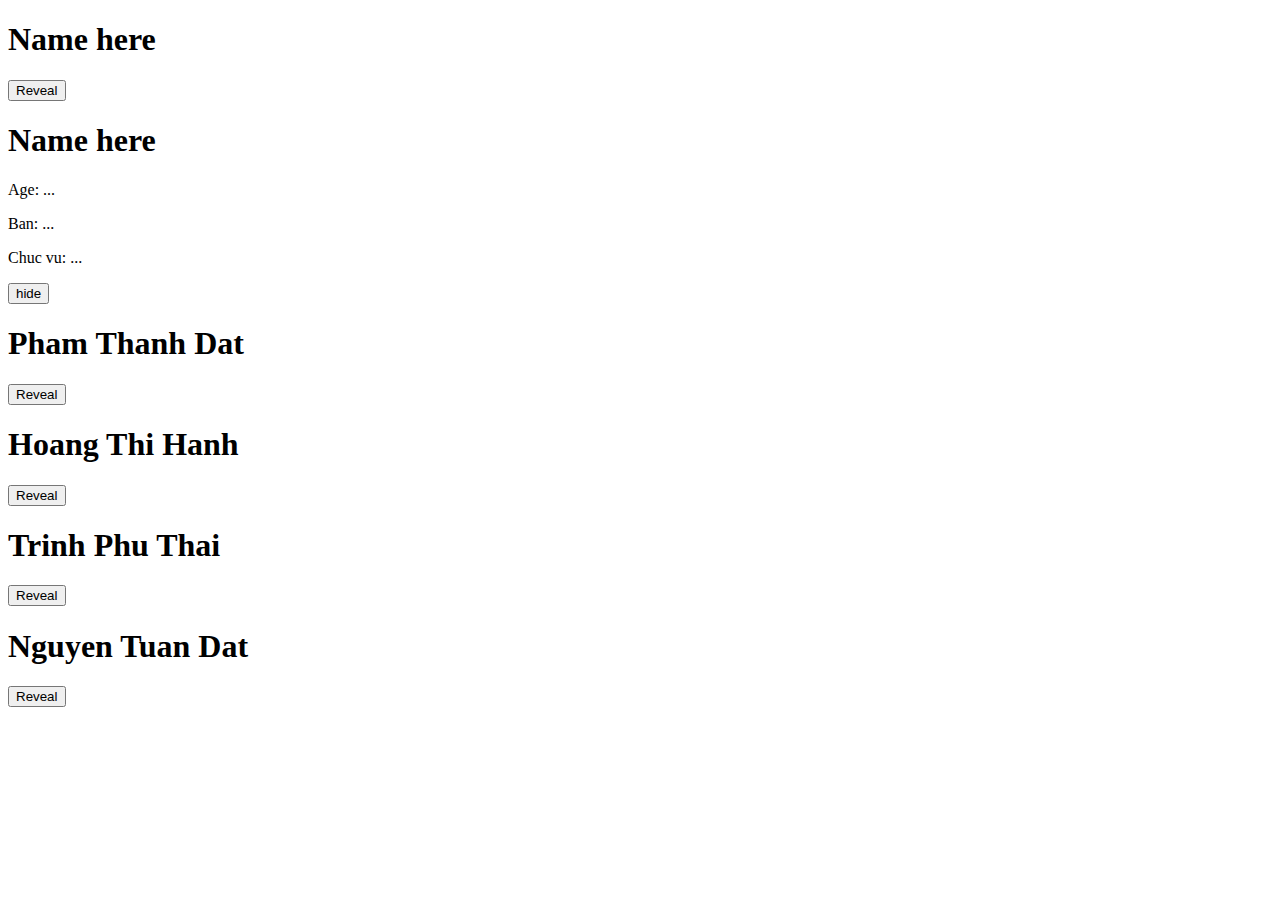
==== hw/ex2.html @ e3e1046e "nop bai" ====
<!DOCTYPE html>
<html lang="en">

<head>
	<meta charset="UTF-8" />
	<meta name="viewport" content="width=device-width, initial-scale=1.0" />
	<title>Document</title>
</head>

<body>
	<div class="container" id="egg-1">
		<h1 class="egg-name">Name here</h1>
		<button class="egg-btn">Reveal</button>
	</div>
	<div class="container" id="egg-1">
		<h1 class="egg-name">Name here</h1>
		<div class="egg-inf">
			<p class="egg-age">Age: ...</p>
			<p class="egg-ban">Ban: ...</p>
			<p class="egg-role">Chuc vu: ...</p>
		</div>
		<button class="egg-btn">hide</button>
	</div>
</body>
<script>
	const data = {
		1: {
			name: "Pham Thanh Dat",
			birthdate: new Date('2004-17-09'),  // An : Month cannot be greater than 12
			ban: "giao duc",
		},
		2: {
			name: "Hoang Thi Hanh",
			birthdate: new Date('2005-01-01'),
			ban: "truyen thong",
		},
		3: {
			name: "Trinh Phu Thai",
			birthdate: new Date('2005-01-01'),
			ban: "truyen thong + giao duc",
		},
		4: {
			name: "Nguyen Tuan Dat",
			birthdate: new Date('2004-01-01'),
			ban: "giao duc",
			"chuc vu": "chu nhiem",
		},
	};

	// Hàm này lấy input là data như trên và thực hiện thêm một thẻ div có id là egg-{id} và class container vào body của DOM
	// Thể div egg-{id} chỉ chứa name của một thành viên (trong the h1 class egg-name) và một nút reveal (the button class egg-btn)
	// Khi ấn nút reveal thì text của nút reveal chuyển thành hide và hiển thị các thông tin khác của member
	// Khi ấn nút hide thì quay lại trạng thái ban đầu
	// Nếu không có "chuc vu" thì trả ra "thanh vien"
	// Age tính toán theo birthdate
	// Mở file html này ra nhìn 2 thẻ div bên trên để hiểu nha!!!

	// Có thể tách ra nhiều hàm con
	// Submit tất cả code trong 1 file .html
	function age(birthdate) {
		const today = new Date();
		thisYear = today.getFullYear();
		birthYear = birthdate.getFullYear();
		console.log(birthdate);
		return thisYear - birthYear;
	}
	function addMemberCard(memberData) {
		const container = document.createElement('div');
		container.id = `egg-${memberData.id}`;
		container.classList.add('container');

		const name = document.createElement('h1');
		name.classList.add('egg-name');
		name.innerText = memberData.name;
		container.appendChild(name);

		const button = document.createElement('button');
		button.classList.add('egg-btn');
		button.innerText = 'Reveal';
		button.onclick = function () {
			if (button.innerText === 'Reveal') {
				const inf = document.createElement('div');
				inf.classList.add('egg-inf');

				const ageElem = document.createElement('p');
				ageElem.classList.add('egg-age');
				ageElem.innerText = `Age: ${age(memberData.birthdate)}`;
				inf.appendChild(ageElem);

				const ban = document.createElement('p');
				ban.classList.add('egg-ban');
				ban.innerText = `Ban: ${memberData.ban}`;
				inf.appendChild(ban);

				const role = document.createElement('p');
				role.classList.add('egg-role');
				role.innerText = `Chuc vu: ${memberData['chuc vu'] || 'thanh vien'}`;
				inf.appendChild(role);

				container.appendChild(inf);
				button.innerText = 'Hide';
			} else {
				const inf = container.querySelector('.egg-inf');
				if (inf) {
					inf.remove();
				}
				button.innerText = 'Reveal';
			}
		};
		container.appendChild(button);
		document.body.appendChild(container);
	}
	window.onload = function () {
		for (const id in data) {
			const memberData = {id, ...data[id]};
			addMemberCard(memberData);
		}
	}
</script>

</html>
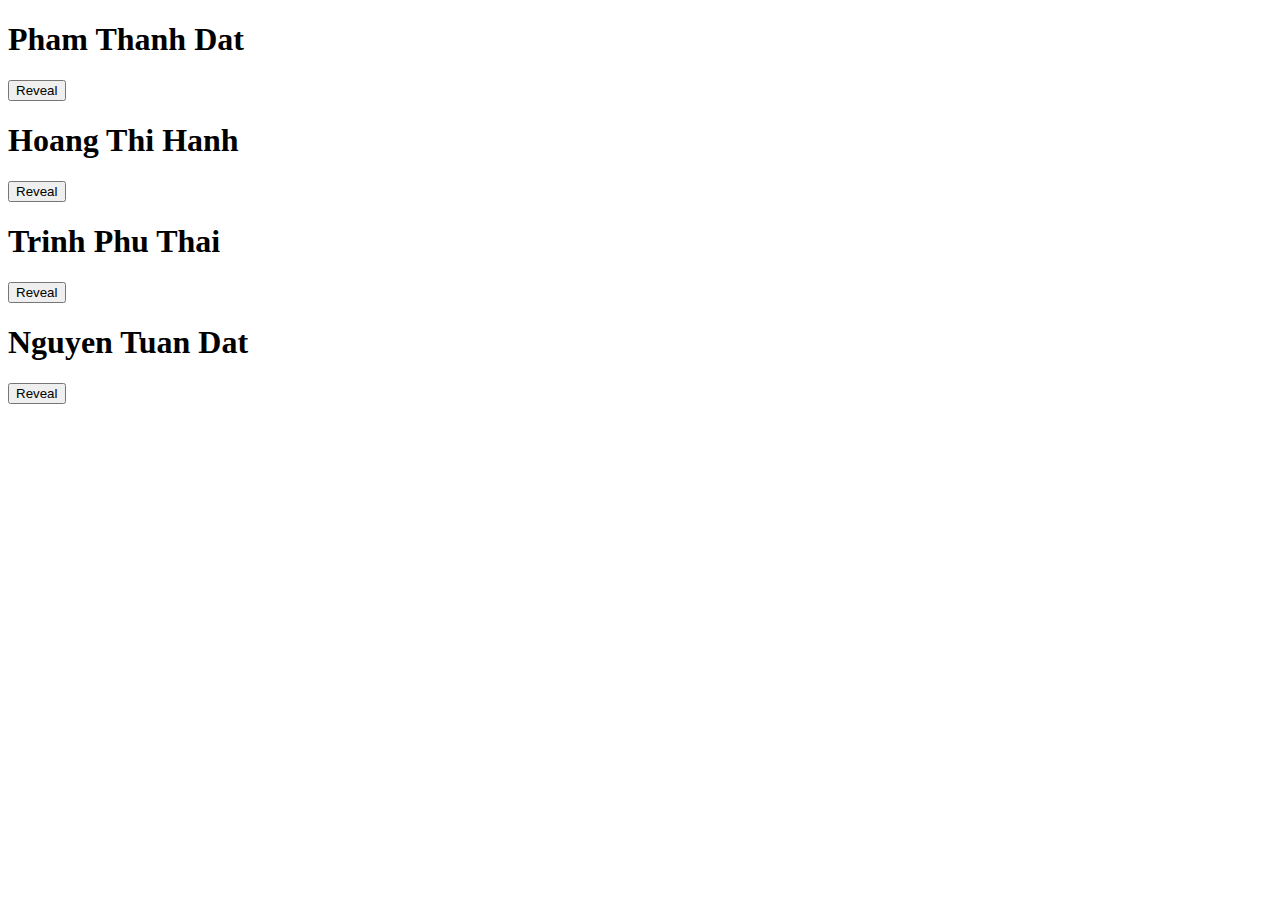
==== commit fa7c6988: "Merge 6a0b0a2d317d524ab75cbffa181f11afa6d1869e into c871e6f9539d0381883f871657c2960748d5ff2a" ====
--- a/hw/ex2.html
+++ b/hw/ex2.html
@@ -1,121 +1,124 @@
 <!DOCTYPE html>
 <html lang="en">
+  <head>
+    <meta charset="UTF-8" />
+    <meta name="viewport" content="width=device-width, initial-scale=1.0" />
+    <title>Document</title>
+  </head>
+  <body>
+    <!-- <div class="container not-reveal" id="egg-1">
+      <h1 class="egg-name">Name here</h1>
+      <button class="egg-btn">Reveal</button>
+    </div>
+    <div class="container reveal" id="egg-1">
+      <h1 class="egg-name">Name here</h1>
+      <div class="egg-inf">
+        <p class="egg-age">Age: ...</p>
+        <p class="egg-ban">Ban: ...</p>
+        <p class="egg-role">Chuc vu: ...</p>
+      </div>
+      <button class="egg-btn">hide</button>
+    </div> -->
+  </body>
 
-<head>
-	<meta charset="UTF-8" />
-	<meta name="viewport" content="width=device-width, initial-scale=1.0" />
-	<title>Document</title>
-</head>
+  <script>
+    const data = {
+      1: {
+        name: "Pham Thanh Dat",
+        birthdate: new Date('2004-09-17'),
+        ban: "giao duc",
+      },
+      2: {
+        name: "Hoang Thi Hanh",
+        birthdate: new Date('2005-01-01'),
+        ban: "truyen thong",
+      },
+      3: {
+        name: "Trinh Phu Thai",
+        birthdate: new Date('2005-01-01'),
+        ban: "truyen thong + giao duc",
+      },
+      4: {
+        name: "Nguyen Tuan Dat",
+        birthdate: new Date('2004-01-01'),
+        ban: "giao duc",
+        "chuc vu": "chu nhiem",
+      },
+    };
+    // Hàm này lấy input là data như trên và thực hiện thêm một thẻ div có id là egg-{id} và class container vào body của DOM
+    // Thể div egg-{1} chỉ chứa name của một thành viên (trong the h1 class egg-name) và một nút reveal (the button class egg-btn)
+    // Khi ấn nút reveal thì text của nút reveal chuyển thành hide và hiển thị các thông tin khác của member
+    // Khi ấn nút hide thì quay lại trạng thái ban đầu
+    // Nếu không có "chuc vu" thì trả ra "thanh vien"
+    // Age tính toán theo birthdate
+    // Mở file html này ra nhìn 2 thẻ div bên trên để hiểu nha!!!
 
-<body>
-	<div class="container" id="egg-1">
-		<h1 class="egg-name">Name here</h1>
-		<button class="egg-btn">Reveal</button>
-	</div>
-	<div class="container" id="egg-1">
-		<h1 class="egg-name">Name here</h1>
-		<div class="egg-inf">
-			<p class="egg-age">Age: ...</p>
-			<p class="egg-ban">Ban: ...</p>
-			<p class="egg-role">Chuc vu: ...</p>
-		</div>
-		<button class="egg-btn">hide</button>
-	</div>
-</body>
-<script>
-	const data = {
-		1: {
-			name: "Pham Thanh Dat",
-			birthdate: new Date('2004-17-09'),  // An : Month cannot be greater than 12
-			ban: "giao duc",
-		},
-		2: {
-			name: "Hoang Thi Hanh",
-			birthdate: new Date('2005-01-01'),
-			ban: "truyen thong",
-		},
-		3: {
-			name: "Trinh Phu Thai",
-			birthdate: new Date('2005-01-01'),
-			ban: "truyen thong + giao duc",
-		},
-		4: {
-			name: "Nguyen Tuan Dat",
-			birthdate: new Date('2004-01-01'),
-			ban: "giao duc",
-			"chuc vu": "chu nhiem",
-		},
-	};
+    // Có thể tách ra nhiều hàm con
+    // Submit tất cả code trong 1 file .html
+    
+    function calculateAge(birthDate) {
+        const today = new Date();
+        const birthday = new Date(birthDate);
 
-	// Hàm này lấy input là data như trên và thực hiện thêm một thẻ div có id là egg-{id} và class container vào body của DOM
-	// Thể div egg-{id} chỉ chứa name của một thành viên (trong the h1 class egg-name) và một nút reveal (the button class egg-btn)
-	// Khi ấn nút reveal thì text của nút reveal chuyển thành hide và hiển thị các thông tin khác của member
-	// Khi ấn nút hide thì quay lại trạng thái ban đầu
-	// Nếu không có "chuc vu" thì trả ra "thanh vien"
-	// Age tính toán theo birthdate
-	// Mở file html này ra nhìn 2 thẻ div bên trên để hiểu nha!!!
+        let age = today.getFullYear() - birthDate.getFullYear();
 
-	// Có thể tách ra nhiều hàm con
-	// Submit tất cả code trong 1 file .html
-	function age(birthdate) {
-		const today = new Date();
-		thisYear = today.getFullYear();
-		birthYear = birthdate.getFullYear();
-		console.log(birthdate);
-		return thisYear - birthYear;
-	}
-	function addMemberCard(memberData) {
-		const container = document.createElement('div');
-		container.id = `egg-${memberData.id}`;
-		container.classList.add('container');
+        let monthDiff = today.getMonth() - birthday.getMonth();
+        let dateDiff = today.getDate() - birthday.getDate();
+        
+        if((monthDiff < 0) || (monthDiff == 0 && dateDiff < 0)) --age;
 
-		const name = document.createElement('h1');
-		name.classList.add('egg-name');
-		name.innerText = memberData.name;
-		container.appendChild(name);
+        return age;
+    }
 
-		const button = document.createElement('button');
-		button.classList.add('egg-btn');
-		button.innerText = 'Reveal';
-		button.onclick = function () {
-			if (button.innerText === 'Reveal') {
-				const inf = document.createElement('div');
-				inf.classList.add('egg-inf');
+    function addMemberCard(key, member) {
+        const newDiv = document.createElement("div");
+        newDiv.classList.add("container");
+        newDiv.id = `egg-${key}`;
+        newDiv.age = calculateAge(member.birthdate);
+        newDiv.name = member.name;
+        newDiv.ban = member.ban;
+        newDiv.role = member["chuc vu"] ?? "nhan vien";
+        document.body.appendChild(newDiv);
 
-				const ageElem = document.createElement('p');
-				ageElem.classList.add('egg-age');
-				ageElem.innerText = `Age: ${age(memberData.birthdate)}`;
-				inf.appendChild(ageElem);
+        document.getElementById(newDiv.id).innerHTML = `
+        <div class="containerNot-reveal" id="${newDiv.id}">
+          <h1 class="egg-name">${newDiv.name}</h1>
+          <button class="egg-btn">Reveal</button>
+        </div>
+        <div class="containerReveal" id="${newDiv.id}">
+          <h1 class="egg-name">${newDiv.name}</h1>
+          <div class="egg-inf">
+            <p class="egg-age">Age: ${newDiv.age}</p>
+            <p class="egg-ban">Ban: ${newDiv.ban}</p>
+            <p class="egg-role">Chuc vu: ${newDiv.role}</p>  
+          </div>
+          <button class="egg-btn">hide</button>
+        </div>
+        `;
 
-				const ban = document.createElement('p');
-				ban.classList.add('egg-ban');
-				ban.innerText = `Ban: ${memberData.ban}`;
-				inf.appendChild(ban);
+        newDiv.querySelector(".containerReveal").style.display = "none";
+    }   
 
-				const role = document.createElement('p');
-				role.classList.add('egg-role');
-				role.innerText = `Chuc vu: ${memberData['chuc vu'] || 'thanh vien'}`;
-				inf.appendChild(role);
+    Object.entries(data).forEach(([key, member]) => addMemberCard(key, member));    
 
-				container.appendChild(inf);
-				button.innerText = 'Hide';
-			} else {
-				const inf = container.querySelector('.egg-inf');
-				if (inf) {
-					inf.remove();
-				}
-				button.innerText = 'Reveal';
-			}
-		};
-		container.appendChild(button);
-		document.body.appendChild(container);
-	}
-	window.onload = function () {
-		for (const id in data) {
-			const memberData = {id, ...data[id]};
-			addMemberCard(memberData);
-		}
-	}
-</script>
-
+    document.body.addEventListener("click", (e) => {
+        e.stopPropagation();
+        let tar = e.target;
+        if(tar.tagName !== "BUTTON") return ;
+        if(tar.textContent === "Reveal") {
+            //console.log(tar);
+            tar = tar.parentNode; //console.log(tar);
+            tar = tar.parentNode; //console.log(tar);
+            tar.querySelector(".containerReveal").style.display = "block";
+            tar.querySelector(".containerNot-reveal").style.display = "none";
+            return ;
+        }
+        if(tar.textContent === "hide") {
+            tar = tar.parentNode.parentNode;
+            tar.querySelector(".containerReveal").style.display = "none";
+            tar.querySelector(".containerNot-reveal").style.display = "block";
+            return ;
+        }
+    });
+  </script>
 </html>
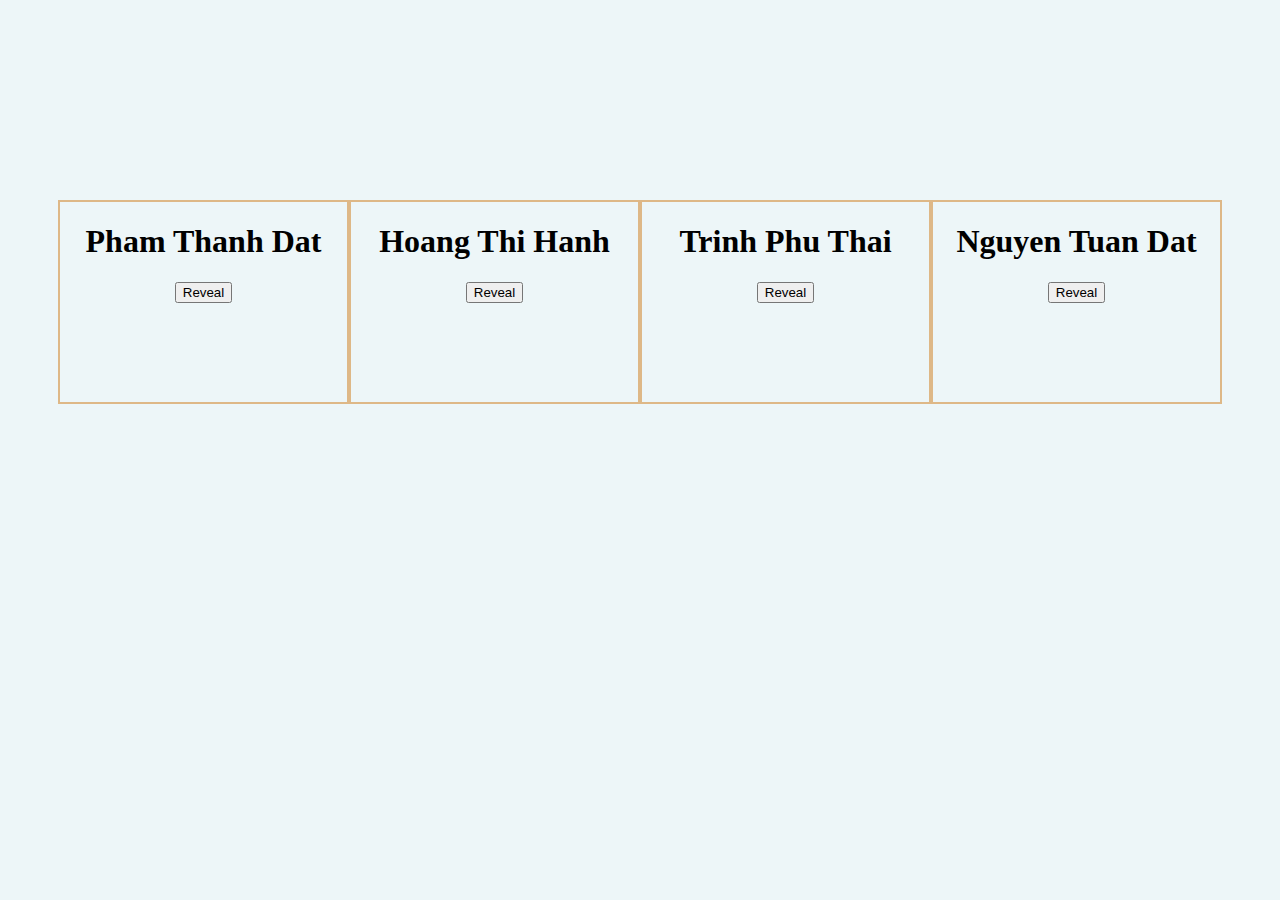
==== commit c3cbe0af: "BT" ====
--- a/hw/ex2.html
+++ b/hw/ex2.html
@@ -1,124 +1,182 @@
 <!DOCTYPE html>
 <html lang="en">
-  <head>
-    <meta charset="UTF-8" />
-    <meta name="viewport" content="width=device-width, initial-scale=1.0" />
-    <title>Document</title>
-  </head>
-  <body>
-    <!-- <div class="container not-reveal" id="egg-1">
-      <h1 class="egg-name">Name here</h1>
-      <button class="egg-btn">Reveal</button>
-    </div>
-    <div class="container reveal" id="egg-1">
-      <h1 class="egg-name">Name here</h1>
-      <div class="egg-inf">
-        <p class="egg-age">Age: ...</p>
-        <p class="egg-ban">Ban: ...</p>
-        <p class="egg-role">Chuc vu: ...</p>
-      </div>
-      <button class="egg-btn">hide</button>
-    </div> -->
-  </body>
 
-  <script>
-    const data = {
-      1: {
-        name: "Pham Thanh Dat",
-        birthdate: new Date('2004-09-17'),
-        ban: "giao duc",
-      },
-      2: {
-        name: "Hoang Thi Hanh",
-        birthdate: new Date('2005-01-01'),
-        ban: "truyen thong",
-      },
-      3: {
-        name: "Trinh Phu Thai",
-        birthdate: new Date('2005-01-01'),
-        ban: "truyen thong + giao duc",
-      },
-      4: {
-        name: "Nguyen Tuan Dat",
-        birthdate: new Date('2004-01-01'),
-        ban: "giao duc",
-        "chuc vu": "chu nhiem",
-      },
-    };
-    // Hàm này lấy input là data như trên và thực hiện thêm một thẻ div có id là egg-{id} và class container vào body của DOM
-    // Thể div egg-{1} chỉ chứa name của một thành viên (trong the h1 class egg-name) và một nút reveal (the button class egg-btn)
-    // Khi ấn nút reveal thì text của nút reveal chuyển thành hide và hiển thị các thông tin khác của member
-    // Khi ấn nút hide thì quay lại trạng thái ban đầu
-    // Nếu không có "chuc vu" thì trả ra "thanh vien"
-    // Age tính toán theo birthdate
-    // Mở file html này ra nhìn 2 thẻ div bên trên để hiểu nha!!!
-
-    // Có thể tách ra nhiều hàm con
-    // Submit tất cả code trong 1 file .html
-    
-    function calculateAge(birthDate) {
-        const today = new Date();
-        const birthday = new Date(birthDate);
-
-        let age = today.getFullYear() - birthDate.getFullYear();
-
-        let monthDiff = today.getMonth() - birthday.getMonth();
-        let dateDiff = today.getDate() - birthday.getDate();
-        
-        if((monthDiff < 0) || (monthDiff == 0 && dateDiff < 0)) --age;
-
-        return age;
+<head>
+  <meta charset="UTF-8" />
+  <meta name="viewport" content="width=device-width, initial-scale=1.0" />
+  <title>EX2</title>
+  <style>
+    body {
+      margin-top: 200px;
+      background-color: rgba(211, 233, 238, 0.4);
     }
 
-    function addMemberCard(key, member) {
-        const newDiv = document.createElement("div");
-        newDiv.classList.add("container");
-        newDiv.id = `egg-${key}`;
-        newDiv.age = calculateAge(member.birthdate);
-        newDiv.name = member.name;
-        newDiv.ban = member.ban;
-        newDiv.role = member["chuc vu"] ?? "nhan vien";
-        document.body.appendChild(newDiv);
+    .container-not-reveal {
+      display: flex;
+      justify-content: space-evenly;
+      margin-left: 50px;
+      margin-right: 50px;
+    }
 
-        document.getElementById(newDiv.id).innerHTML = `
-        <div class="containerNot-reveal" id="${newDiv.id}">
-          <h1 class="egg-name">${newDiv.name}</h1>
-          <button class="egg-btn">Reveal</button>
-        </div>
-        <div class="containerReveal" id="${newDiv.id}">
-          <h1 class="egg-name">${newDiv.name}</h1>
-          <div class="egg-inf">
-            <p class="egg-age">Age: ${newDiv.age}</p>
-            <p class="egg-ban">Ban: ${newDiv.ban}</p>
-            <p class="egg-role">Chuc vu: ${newDiv.role}</p>  
-          </div>
-          <button class="egg-btn">hide</button>
-        </div>
-        `;
+    .container-not-reveal>.person {
+      border: 2px solid burlywood;
+      width: 25%;
+      height: 200px;
+      text-align: center;
+    }
 
-        newDiv.querySelector(".containerReveal").style.display = "none";
-    }   
+    .container-reveal {
+      margin-left: 40%;
+      font-size: large;
+      text-shadow: 2px 2px 5px rgba(236, 48, 23, 0.3);
+    }
+  </style>
+</head>
 
-    Object.entries(data).forEach(([key, member]) => addMemberCard(key, member));    
+<body>
 
-    document.body.addEventListener("click", (e) => {
-        e.stopPropagation();
-        let tar = e.target;
-        if(tar.tagName !== "BUTTON") return ;
-        if(tar.textContent === "Reveal") {
-            //console.log(tar);
-            tar = tar.parentNode; //console.log(tar);
-            tar = tar.parentNode; //console.log(tar);
-            tar.querySelector(".containerReveal").style.display = "block";
-            tar.querySelector(".containerNot-reveal").style.display = "none";
-            return ;
+  <div class="container-not-reveal">
+    <div class="person">
+      <h1 class="egg-name">Pham Thanh Dat</h1>
+      <button class="egg-btn" data-id="1">Reveal</button>
+    </div>
+    <div class="person">
+      <h1 class="egg-name">Hoang Thi Hanh</h1>
+      <button class="egg-btn" data-id="2">Reveal</button>
+    </div>
+
+    <div class="person">
+      <h1 class="egg-name">Trinh Phu Thai</h1>
+      <button class="egg-btn" data-id="3">Reveal</button>
+    </div>
+    <div class="person">
+      <h1 class="egg-name">Nguyen Tuan Dat</h1>
+      <button class="egg-btn" data-id="4">Reveal</button>
+    </div>
+  </div>
+
+  <div class="container-reveal"></div>
+
+</body>
+
+
+<script>
+  const data = {
+    1: {
+      name: "Pham Thanh Dat",
+      birthdate: new Date('2004-09-17'),
+      Department: "giao duc",
+    },
+    2: {
+      name: "Hoang Thi Hanh",
+      birthdate: new Date('2005-10-24'),
+      Department: "truyen thong",
+    },
+    3: {
+      name: "Trinh Phu Thai",
+      birthdate: new Date('2005-01-01'),
+      Department: "truyen thong + giao duc",
+    },
+    4: {
+      name: "Nguyen Tuan Dat",
+      birthdate: new Date('2004-01-01'),
+      Department: "giao duc",
+      "Role": "Chu nhiem",
+    },
+  };
+
+  // Hàm này lấy input là data như trên và thực hiện thêm một thẻ div có id là egg-{id} và class container vào body của DOM
+  // Thể div egg-{1} chỉ chứa name của một thành viên (trong the h1 class egg-name) và một nút reveal (the button class egg-btn)
+  // Khi ấn nút reveal thì text của nút reveal chuyển thành hide và hiển thị các thông tin khác của member
+  // Khi ấn nút hide thì quay lại trạng thái ban đầu
+  // Nếu không có "chuc vu" thì trả ra "thanh vien"
+  // Age tính toán theo bỉthdate
+  // Mở file html này ra nhìn 2 thẻ div bên trên để hiểu nha!!!
+
+  // Có thể tách ra nhiều hàm con
+  // Submit tất cả code trong 1 file .html
+  
+  var calAge = (birthdate) => {
+    var now = new Date()
+    return now.getFullYear() - birthdate.getFullYear()
+  }
+
+  function addMemberCard(member) {
+
+    let myHTML = {
+      tag: "div",
+      children: [
+        {
+          tag: "h1",
+          text: member.name
+        },
+        {
+          tag: "div",
+          children: [
+            {
+              tag: "p",
+              text: "Age: " + calAge(member.birthdate)
+            },
+            {
+              tag: "p",
+              text: "Department: " + member.Department
+            },
+            {
+              tag: "p",
+              text: "Role: " + (member.Role ? member.Role : "Thanh vien")
+            }
+          ]
+        },
+        {
+          tag: "button",
+          text: "Hide"
         }
-        if(tar.textContent === "hide") {
-            tar = tar.parentNode.parentNode;
-            tar.querySelector(".containerReveal").style.display = "none";
-            tar.querySelector(".containerNot-reveal").style.display = "block";
-            return ;
-        }
+      ]
+    }
+
+
+    let htmlString = "";
+    htmlString += `<${myHTML.tag}>`;
+    myHTML.children.forEach((child) => {
+      htmlString += `<${child.tag}>`;
+      if (child.text) {
+        htmlString += child.text;
+      }
+      if (child.children) {
+        child.children.forEach((child) => {
+          htmlString += `<${child.tag}>`;
+          if (child.text) {
+            htmlString += child.text;
+          }
+          htmlString += `</${child.tag}>`;
+        })
+      }
+      htmlString += `</${child.tag}>`;
+    })
+    htmlString += `</${myHTML.tag}>`;
+
+
+    const revealContainer = document.querySelector(".container-reveal");
+    const notRevealContainer = document.querySelector(".container-not-reveal ");
+
+    revealContainer.innerHTML = htmlString;
+
+    notRevealContainer.style.display = "none";
+    revealContainer.style.display = "block";
+
+    revealContainer.querySelector("button").addEventListener("click", function () {
+      revealContainer.style.display = "none";
+      notRevealContainer.style.display = "flex";
     });
-  </script>
-</html>
+  }
+
+
+  document.querySelectorAll(".egg-btn").forEach(x => {
+    x.addEventListener("click", () => {
+      const mem = data[x.getAttribute("data-id")];
+      addMemberCard(mem);
+    });
+  });
+</script>
+
+</html>